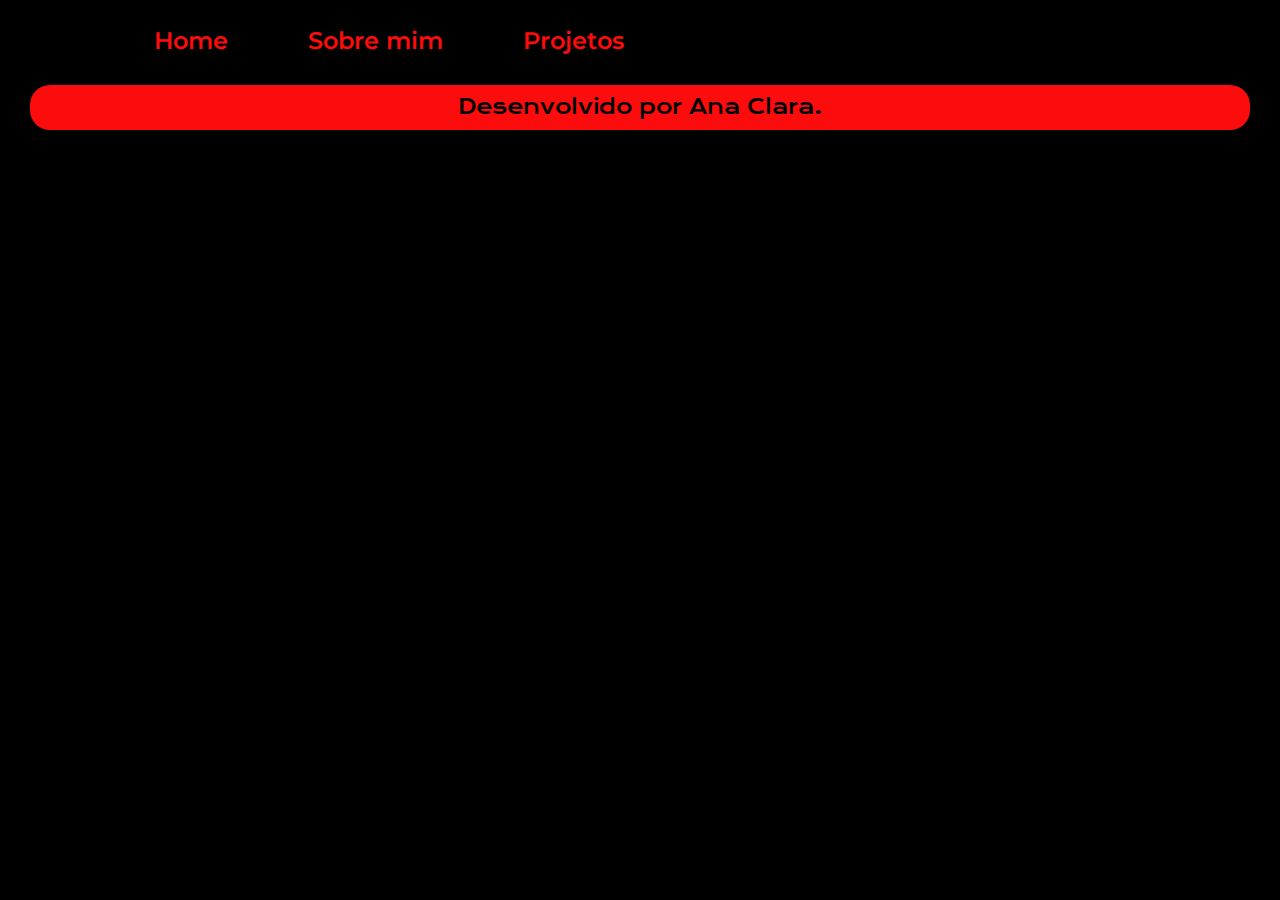
==== projects.html @ 77222f4d "Portifolio Novo!" ====
<!DOCTYPE html>
<html lang="pt-br">
<head>
    <meta charset="UTF-8">
    <meta name="viewport" content="width=device-width, initial-scale=1.0">
    <link rel="icon" href="/assets/caveira.png" type="image/png">
    <link rel="stylesheet" href="styles/style.css">
    <title>Sobre mim</title>
</head>
<body>
    <header class="cabecalho">
        <nav class="cabecalho__menu">
            <a class="cabecalho__menu__link" href="index.html">Home</a>
            <a class="cabecalho__menu__link" href="about.html">Sobre mim</a>
            <a class="cabecalho__menu__link" href="projects.html">Projetos</a>
        </nav>
    </header>

    <main></main>

    <footer class="rodape">
        <p>Desenvolvido por Ana Clara.</p>
    </footer>
</body>
</html>
---- styles/style.css ----
@import url('https://fonts.googleapis.com/css2?family=Krona+One&family=Montserrat:wght@200;700&display=swap');

*{
    margin: 0;
    padding: 0;
}

body{
    background-color: black;
    box-sizing: border-box;
    color: white;
}

.cabecalho {
    padding: 2% 0 0 12%;
}

.cabecalho__menu {
    display: flex;
    gap: 80px;
}

.cabecalho__menu__link {
    font-family: 'Montserrat', sans-serif;
    font-size: 24px;
    font-weight: 600;
    color: #FC0C0C;
    display: flex;
    text-decoration: none;
}

span{
    color: #FC0C0C;
}

.apresentacao {
    margin: 8% 12%;
    display: flex;
    align-items: center;
    justify-content: space-between;
}

.apresentacao__conteudo {
    width: 615px;
    display: flex;
    flex-direction: column;
    gap: 40px;
}

.apresentacao__titulo {
    font-size: 36px;
    font-family: 'Krona One', sans-serif;
}

.apresentacao__paragrafo {
    font-size: 24px;
    font-family: 'Montserrat', sans-serif;
}

.apresentacao__links {
    display: flex;
    flex-direction: column;
    align-items: center;
    justify-content: space-between;
    gap: 32px;
}

.apresentacao__subtitulo {
    font-family: 'Krona One', sans-serif;
    line-height: 40px;
    font-weight: 400;
    font-size: 24px;
}

.apresentacao__links__links{
    border: 2px solid #FC0C0C;
    display: flex;
    justify-content: center;
    width: 378px;
    text-align: center;
    border-radius: 18px;
    font-size: 24px;
    padding: 16px;
    text-decoration: none;
    font-weight: 600;
    font-family: 'Montserrat', sans-serif;
    color: #f6f6f6;
    gap: 16px;
    transition: all 0.3s ease;
}

.apresentacao__links__links:hover {
    background-color: #272727;
    color: #FC0C0C;
    transform: scale(1.1);  
}

.rodape {
    color: #000000;
    background-color: #FC0C0C;
    height: 45px;
    border-radius: 20px;
    margin: 30px;
    font-family: 'Krona One', sans-serif;
    font-size: 20px;
    display: flex;
    justify-content: center;
    align-items: center;
}
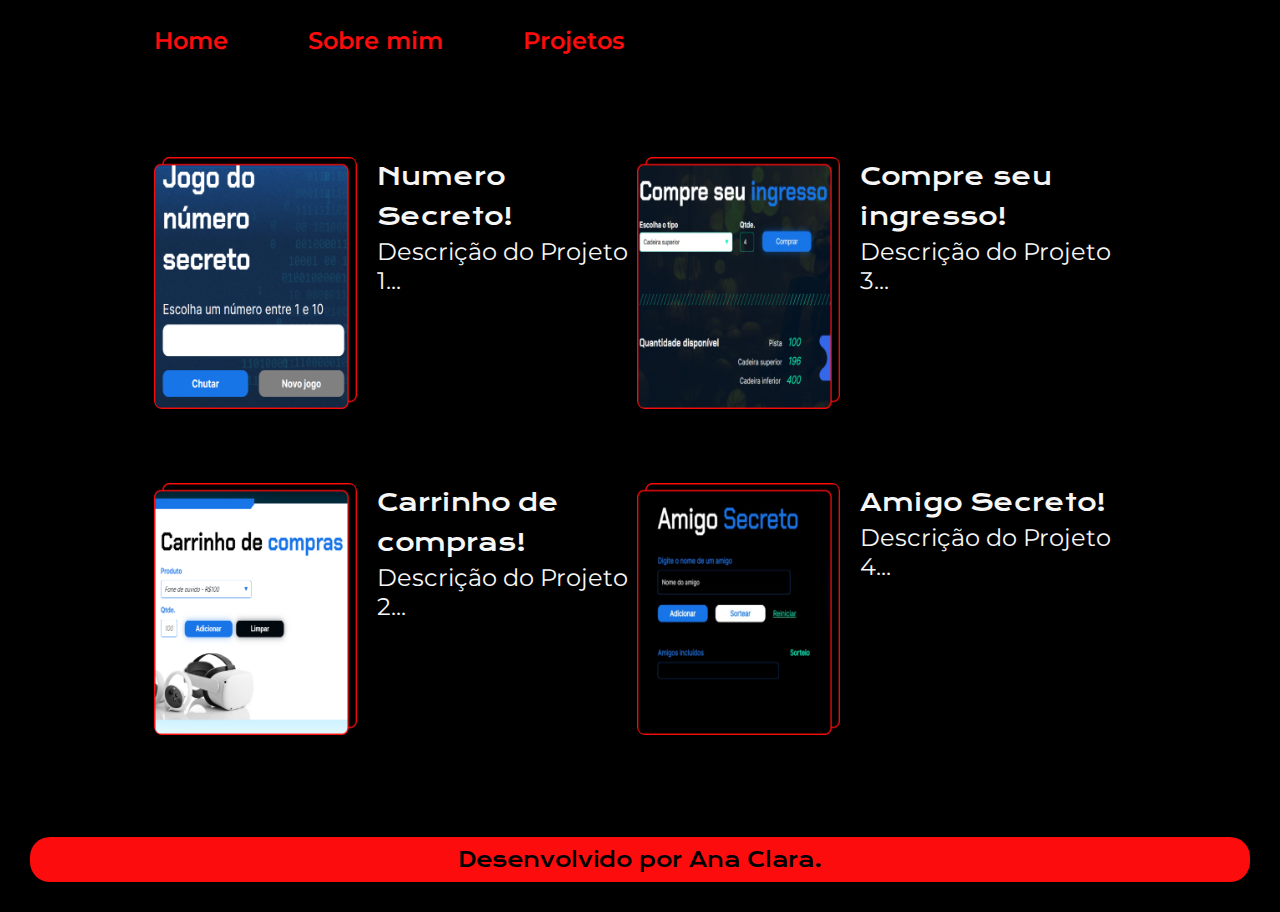
==== commit daa156de: "first commit" ====
--- a/projects.html
+++ b/projects.html
@@ -16,7 +16,45 @@
         </nav>
     </header>
 
-    <main></main>
+    <main class="apresentacao">
+        <section class="apresentacao__conteudo__projetos">
+            <div class="projeto">
+                <img src="assets/numerosecreto.png" alt="Projeto 1">
+                <div class="projeto__info">
+                    <h2 class="apresentacao__subtitulo">Numero Secreto!</h2>
+                    <p class="apresentacao__paragrafo">Descrição do Projeto 1...</p>
+                </div>
+            </div>
+            
+            <!-- Projeto 2 -->
+            <div class="projeto">
+                <img src="assets/carrinho.png" alt="Projeto 2">
+                <div class="projeto__info">
+                    <h2 class="apresentacao__subtitulo">Carrinho de compras!</h2>
+                    <p class="apresentacao__paragrafo">Descrição do Projeto 2...</p>
+                </div>
+            </div>
+        </section>
+            
+        <section class="apresentacao__conteudo__projetos"> <!-- Projeto 3 -->
+            <div class="projeto">
+                <img src="assets/ingresso.png" alt="Projeto 3">
+                <div class="projeto__info">
+                    <h2 class="apresentacao__subtitulo">Compre seu ingresso!</h2>
+                    <p class="apresentacao__paragrafo">Descrição do Projeto 3...</p>
+                </div>
+            </div>
+    
+            <!-- Projeto 4 -->
+            <div class="projeto">
+                <img src="assets/amigosecreto.png" alt="Projeto 4">
+                <div class="projeto__info">
+                    <h2 class="apresentacao__subtitulo">Amigo Secreto!</h2>
+                    <p class="apresentacao__paragrafo">Descrição do Projeto 4...</p>
+                </div>
+            </div>
+        </section>
+    </main>
 
     <footer class="rodape">
         <p>Desenvolvido por Ana Clara.</p>
--- a/styles/style.css
+++ b/styles/style.css
@@ -1,4 +1,14 @@
 @import url('https://fonts.googleapis.com/css2?family=Krona+One&family=Montserrat:wght@200;700&display=swap');
+
+:root {
+    --cor-primaria: #000000;
+    --cor-secundaria: #F6F6F6;
+    --cor-terciaria: #FC0C0C;
+    --cor-hover: #272727;
+
+    --fonte-primaria: 'Krona One', sans-serif;
+    --fonte-secundaria: 'Montserrat', sans-serif;   
+}
 
 *{
     margin: 0;
@@ -6,9 +16,9 @@
 }
 
 body{
-    background-color: black;
+    background-color: var(--cor-primaria);
     box-sizing: border-box;
-    color: white;
+    color: var(--cor-secundaria);
 }
 
 .cabecalho {
@@ -21,16 +31,16 @@
 }
 
 .cabecalho__menu__link {
-    font-family: 'Montserrat', sans-serif;
+    font-family: var(--fonte-secundaria);
     font-size: 24px;
     font-weight: 600;
-    color: #FC0C0C;
+    color: var(--cor-terciaria);
     display: flex;
     text-decoration: none;
 }
 
 span{
-    color: #FC0C0C;
+    color: var(--cor-terciaria);
 }
 
 .apresentacao {
@@ -47,14 +57,33 @@
     gap: 40px;
 }
 
+.apresentacao__conteudo__projetos {
+    display: flex;
+    flex-direction: column;
+    gap: 74px;
+}
+
+.projeto {
+    display: flex;
+    flex-direction: row; 
+    gap: 20px;
+}
+
+.projeto img {
+    width: 203px;
+    height: 252px;
+    border-radius: 8px;
+}
+
 .apresentacao__titulo {
     font-size: 36px;
-    font-family: 'Krona One', sans-serif;
+    font-family: var(--fonte-primaria);
 }
+
 
 .apresentacao__paragrafo {
     font-size: 24px;
-    font-family: 'Montserrat', sans-serif;
+    font-family: var(--fonte-secundaria);
 }
 
 .apresentacao__links {
@@ -66,14 +95,14 @@
 }
 
 .apresentacao__subtitulo {
-    font-family: 'Krona One', sans-serif;
+    font-family: var(--fonte-primaria);
     line-height: 40px;
     font-weight: 400;
     font-size: 24px;
 }
 
 .apresentacao__links__links{
-    border: 2px solid #FC0C0C;
+    border: 2px solid var(--cor-terciaria);
     display: flex;
     justify-content: center;
     width: 378px;
@@ -82,26 +111,27 @@
     font-size: 24px;
     padding: 16px;
     text-decoration: none;
-    font-weight: 600;
-    font-family: 'Montserrat', sans-serif;
-    color: #f6f6f6;
+    font-weight: 200;
+    font-family: var(--fonte-primaria);
+    color: var(--cor-secundaria);
     gap: 16px;
     transition: all 0.3s ease;
 }
 
+
 .apresentacao__links__links:hover {
-    background-color: #272727;
-    color: #FC0C0C;
+    background-color: var(--cor-hover);
+    color: var(--cor-terciaria);
     transform: scale(1.1);  
 }
 
 .rodape {
-    color: #000000;
-    background-color: #FC0C0C;
+    color: var(--cor-primaria);
+    background-color: var(--cor-terciaria);
     height: 45px;
     border-radius: 20px;
     margin: 30px;
-    font-family: 'Krona One', sans-serif;
+    font-family: var(--fonte-primaria);
     font-size: 20px;
     display: flex;
     justify-content: center;
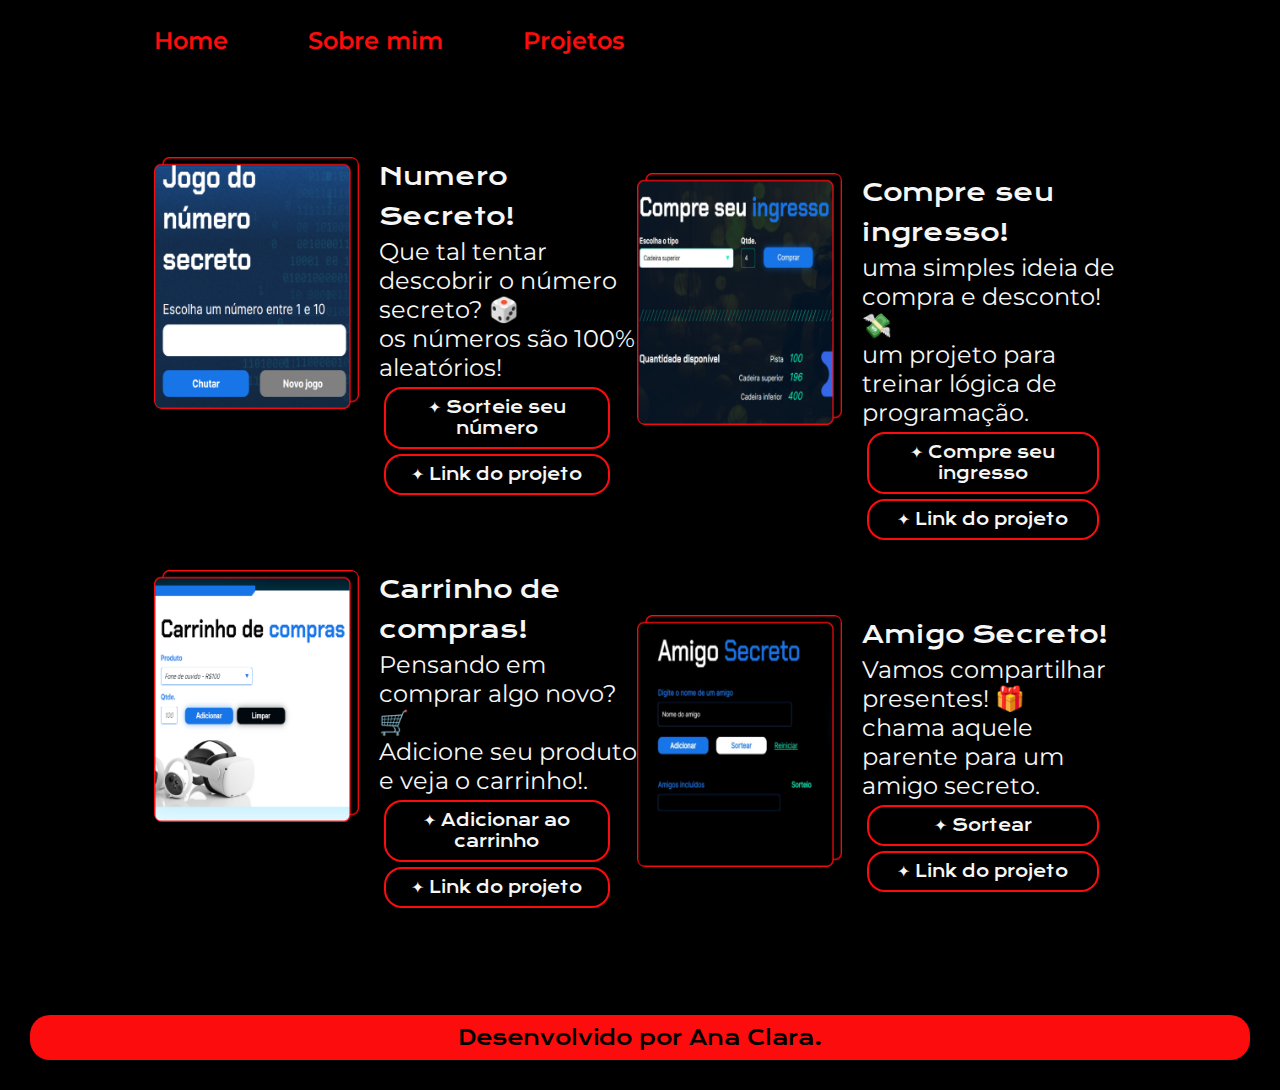
==== commit fb463083: "página de projetos" ====
--- a/projects.html
+++ b/projects.html
@@ -1,10 +1,12 @@
+
+
 <!DOCTYPE html>
 <html lang="pt-br">
 <head>
     <meta charset="UTF-8">
     <meta name="viewport" content="width=device-width, initial-scale=1.0">
     <link rel="icon" href="/assets/caveira.png" type="image/png">
-    <link rel="stylesheet" href="styles/style.css">
+    <link rel="stylesheet" href="styles/projects.css">
     <title>Sobre mim</title>
 </head>
 <body>
@@ -15,47 +17,53 @@
             <a class="cabecalho__menu__link" href="projects.html">Projetos</a>
         </nav>
     </header>
-
     <main class="apresentacao">
         <section class="apresentacao__conteudo__projetos">
             <div class="projeto">
-                <img src="assets/numerosecreto.png" alt="Projeto 1">
+                <img src="assets/numerosecreto.png" alt="Projeto 1" class="projeto__imagem">
                 <div class="projeto__info">
                     <h2 class="apresentacao__subtitulo">Numero Secreto!</h2>
-                    <p class="apresentacao__paragrafo">Descrição do Projeto 1...</p>
+                    <p class="apresentacao__paragrafo">Que tal tentar descobrir o número secreto? 🎲</p>
+                    <p class="apresentacao__paragrafo">os números são 100% aleatórios!</p>
+                    <a href="https://numbersecreto.vercel.app" class="apresentacao__projetos" target="_blank">✦ Sorteie seu número </a>
+                    <a href="https://github.com/N3k0ki/JogoDoNumeroSecreto" class="apresentacao__projetos" target="_blank">✦ Link do projeto</a>
+                    <a></a>
                 </div>
             </div>
-            
-            <!-- Projeto 2 -->
             <div class="projeto">
-                <img src="assets/carrinho.png" alt="Projeto 2">
+                <img src="assets/carrinho.png" alt="Projeto 2" class="projeto__imagem">
                 <div class="projeto__info">
                     <h2 class="apresentacao__subtitulo">Carrinho de compras!</h2>
-                    <p class="apresentacao__paragrafo">Descrição do Projeto 2...</p>
+                    <p class="apresentacao__paragrafo">Pensando em comprar algo novo? 🛒 </p>
+                    <p class="apresentacao__paragrafo">Adicione seu produto e veja o carrinho!.</p>
+                    <a href="https://carrinho-de-compras-mu.vercel.app" class="apresentacao__projetos" target="_blank">✦ Adicionar ao carrinho</a>
+                    <a href="https://github.com/N3k0ki/CarrinhoDeCompras" class="apresentacao__projetos" target="_blank">✦ Link do projeto</a>
                 </div>
             </div>
-        </section>
-            
-        <section class="apresentacao__conteudo__projetos"> <!-- Projeto 3 -->
+        </section>   
+        <section class="apresentacao__conteudo__projetos">
             <div class="projeto">
-                <img src="assets/ingresso.png" alt="Projeto 3">
+                <img src="assets/ingresso.png" alt="Projeto 3" class="projeto__imagem">
                 <div class="projeto__info">
                     <h2 class="apresentacao__subtitulo">Compre seu ingresso!</h2>
-                    <p class="apresentacao__paragrafo">Descrição do Projeto 3...</p>
+                    <p class="apresentacao__paragrafo">uma simples ideia de compra e desconto! &#128184;</p>
+                    <p class="apresentacao__paragrafo">um projeto para treinar lógica de programação.</p>
+                    <a href="https://ingresso-nu.vercel.app/" class="apresentacao__projetos" target="_blank">✦ Compre seu ingresso</a>
+                    <a href="https://github.com/N3k0ki/Ingresso" class="apresentacao__projetos" target="_blank">✦ Link do projeto</a>
                 </div>
             </div>
-    
-            <!-- Projeto 4 -->
             <div class="projeto">
-                <img src="assets/amigosecreto.png" alt="Projeto 4">
+                <img src="assets/amigosecreto.png" alt="Projeto 4" class="projeto__imagem">
                 <div class="projeto__info">
                     <h2 class="apresentacao__subtitulo">Amigo Secreto!</h2>
-                    <p class="apresentacao__paragrafo">Descrição do Projeto 4...</p>
+                    <p class="apresentacao__paragrafo">Vamos compartilhar presentes! 🎁 </p>
+                    <p class="apresentacao__paragrafo">chama aquele parente para um amigo secreto.</p>
+                    <a href="https://amigo-secreto-sable.vercel.app" class="apresentacao__projetos" target="_blank">✦ Sortear</a>
+                    <a href="https://github.com/N3k0ki/AmigoSecreto" class="apresentacao__projetos" target="_blank">✦ Link do projeto</a>
                 </div>
             </div>
         </section>
     </main>
-
     <footer class="rodape">
         <p>Desenvolvido por Ana Clara.</p>
     </footer>
--- a/styles/projects.css
+++ b/styles/projects.css
@@ -0,0 +1,115 @@
+@import url('https://fonts.googleapis.com/css2?family=Krona+One&family=Montserrat:wght@200;700&display=swap');
+
+:root {
+    --cor-primaria: #000000;
+    --cor-secundaria: #F6F6F6;
+    --cor-terciaria: #FC0C0C;
+    --cor-hover: #272727;
+
+    --fonte-primaria: 'Krona One', sans-serif;
+    --fonte-secundaria: 'Montserrat', sans-serif;   
+}
+
+*{
+    margin: 0;
+    padding: 0;
+}
+
+body{
+    background-color: var(--cor-primaria);
+    box-sizing: border-box;
+    color: var(--cor-secundaria);
+}
+
+.cabecalho {
+    padding: 2% 0 0 12%;
+}
+
+.cabecalho__menu {
+    display: flex;
+    gap: 80px;
+}
+
+.cabecalho__menu__link {
+    font-family: var(--fonte-secundaria);
+    font-size: 24px;
+    font-weight: 600;
+    color: var(--cor-terciaria);
+    display: flex;
+    text-decoration: none;
+}
+
+.apresentacao {
+    margin: 8% 12%;
+    display: flex;
+    align-items: center;
+    justify-content: space-between;
+}
+
+.apresentacao__conteudo__projetos {
+    display: flex;
+    flex-direction: column;
+    gap: 70px;
+}
+
+.projeto {
+    display: flex;
+    flex-direction: row; 
+    gap: 20px;
+}
+
+.projeto__imagem {
+    width: 205px;
+    height: 252px;
+    border-radius: 8px;
+    
+}
+
+.apresentacao__paragrafo {
+    font-size: 24px;
+    font-family: var(--fonte-secundaria);
+}
+
+.apresentacao__subtitulo {
+    font-family: var(--fonte-primaria);
+    line-height: 40px;
+    font-weight: 400;
+    font-size: 24px;
+}
+
+.apresentacao__projetos {
+    border: 2px solid var(--cor-terciaria);
+    display: flex;
+    justify-content: center;
+    width: 80%;
+    align-items: center;
+    text-align: center;
+    text-decoration: none;
+    border-radius: 18px;
+    font-size: 16px;
+    padding: 8px;
+    font-weight: 200;
+    font-family: var(--fonte-primaria);
+    color: var(--cor-secundaria);
+    margin: 5px;
+    transition: all 0.3s ease;
+}
+
+.apresentacao__projetos:hover {
+    background-color: var(--cor-hover);
+    color: var(--cor-terciaria);
+    transform: scale(1.1);
+}
+
+.rodape {
+    color: var(--cor-primaria);
+    background-color: var(--cor-terciaria);
+    height: 45px;
+    border-radius: 20px;
+    margin: 30px;
+    font-family: var(--fonte-primaria);
+    font-size: 20px;
+    display: flex;
+    justify-content: center;
+    align-items: center;
+}
